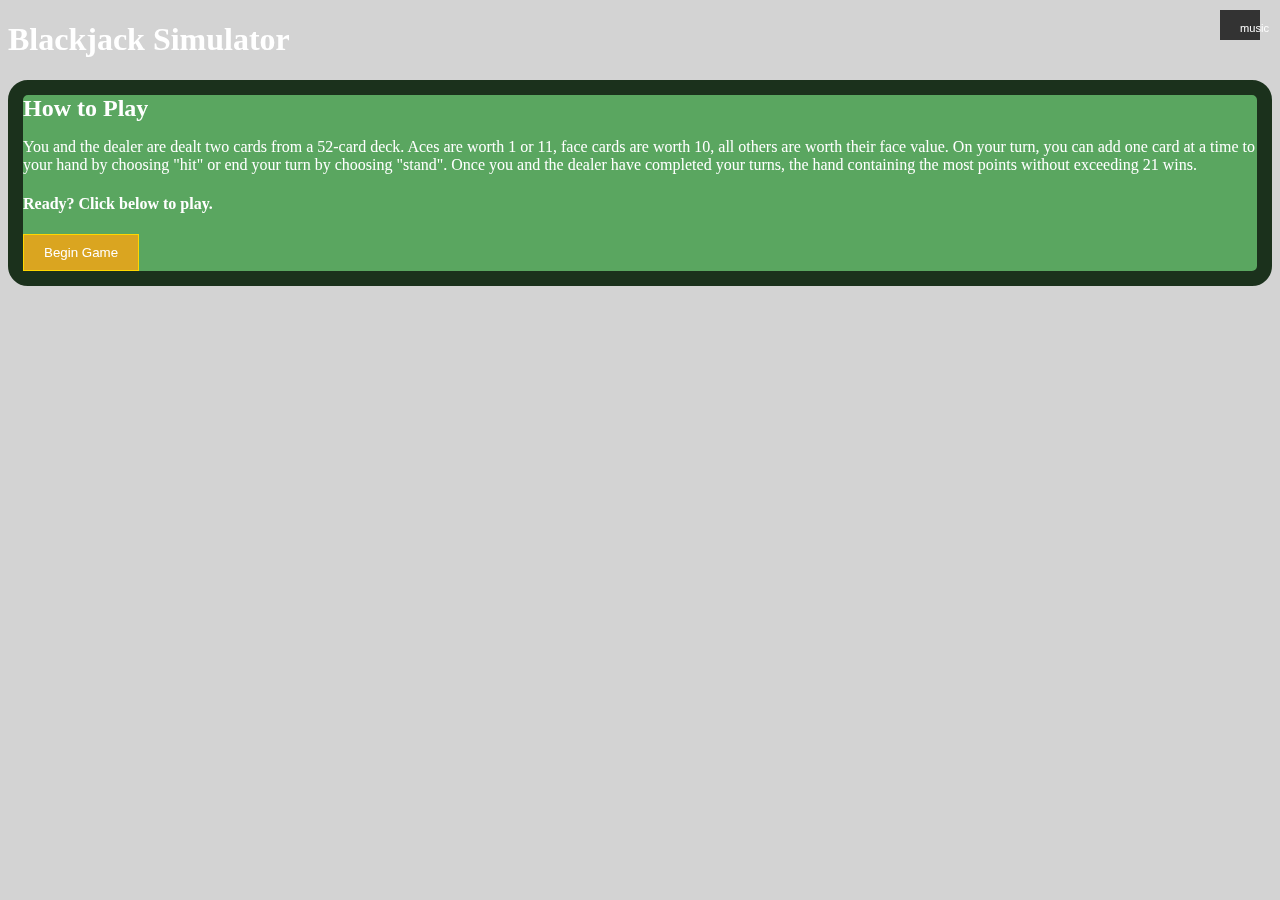
==== copy from pull May 25/index.html @ 3811e9c0 "src copy from last pull" ====
<!DOCTYPE html>
<html lang="en">  
  <head>
    <link rel="stylesheet" type="text/css" href="styles/main.css">
    <link href="https://cdn.jsdelivr.net/npm/bootstrap@5.3.0-alpha3/dist/css/bootstrap.min.css" rel="stylesheet"
    integrity="sha384-KK94CHFLLe+nY2dmCWGMq91rCGa5gtU4mk92HdvYe+M/SXH301p5ILy+dN9+nJOZ" crossorigin="anonymous">
    <meta charset="UTF-8">
    <title>Blackjack Simulator</title>
  </head>
  <body>
    
    <div class="container h-100">
      <h1 id="title" class="p-2 text-center">Blackjack Simulator</h1>
      <!--Game intro-->
      <div id="intro" class="container p-5 text-center">
        <h2>How to Play</h2>
        <p class="p-5">You and the dealer are dealt two cards from a 52-card deck. Aces are worth 1 or 11, face cards are worth 10, all others are worth their face value. On your turn, you can add one card at a time to your hand by choosing "hit" or end your turn by choosing "stand". Once you and the dealer have completed your turns, the hand containing the most points without exceeding 21 wins.</p>
        <h4>Ready? Click below to play.</h4>
        <button id="start-button" class="m-2 mt-5 bt rounded">Begin Game</button>
      </div>

      <!-- Sound Section-->
      <audio id="hit-sound" src="sounds/dealCard.mp3"></audio>
      <audio id="bg-music" src="sounds/cool-jazz-loop.mp3"></audio>
      <audio id="shuffle-sound" src="sounds/shuffle.mp3"></audio>
      <audio id="win-sound" src="sounds/win-fanfare.mp3"></audio>
      <audio id="lose-sound" src="sounds/lose-sound.mp3"></audio>


      <div  id="toggle-music-button" class="container">
        <button class="toggle-music-button rounded"><small>music</small></button>
      </div>



      <!-- Game Board -->
      <div id="game-board" class="container p-5 text-center">
        <div class="row">


          <!-- Dealer Section -->
          <div class="col-8">
            <div id="dealer-section" class="row h-50 justify-content-center">
                <h3>Dealer's Hand</h3>
                <div id="dealer-cards" class="card-area w-75"></div>
                <div id="dealer-actions"></div>
            </div>

            <!-- Player Section -->
          <div id="player-section" class="row h-50 justify-content-center">
              <h3>Your Hand</h3>
              <div id="player-cards" class="card-area w-75"></div>
          </div>
        </div>




        <div class="col-4">
          <div class="row h-25 text-center">

                  <!-- Result Section -->
            <div id="result-section" class="container text-center align-items-end">
                  <h1 id="win" class="mt-5">You Won!</h1>
                  <h1 id="bust">Bust!</h1>
                  <h1 id="lose">You Lost.</h1>
                  <h1 id="tie">Tie!</h1>
            </div>

          </div>

          <div class="row text-center">
            <p>Dealer's points: <span id="dealerScore">?</span></p> 
          </div>
          <div class="row text-center">
            <p>Your points: <span id="playerScore"></span></p>
          </div>
          <button id="play-again-button" class="bt rounded mt-3">Play Again</button>
          <div id="game-buttons" class="row mt-3 justify-content-evenly align-items-end">
              <button id="hit-button" class="bt rounded col-5">Hit</button>
              <button id="stand-button" class="bt rounded col-5">Stand</button>
          </div>


          <div id="bet-buttons" class="row m-3 justify-content-evenly align-items-start">
            <button id="token-5" class="bt col-5 mt-3">Bet 5</button>
            <button id="token-10" class="bt col-5 mt-3">Bet 10</button>
        </div>
        <div class="row text-center">
          <p>Bank: <span id="balance">100</span></p> 
        </div>

        </div>
      </div>
    </div>





    </div>



    <script src="https://code.jquery.com/jquery-3.7.0.min.js" integrity="sha256-2Pmvv0kuTBOenSvLm6bvfBSSHrUJ+3A7x6P5Ebd07/g=" crossorigin="anonymous"></script>
    <script src="js/script.js"></script>
    <div id="full-background"></div>
  </body>
</html>
---- copy from pull May 25/styles/main.css ----
/* Intro */
#intro {
  color: white;
  background-color: #5AA660;
}

#title {
  color: white;
}

/* Game Board Styles */
#game-board, #result-section {
    display: none;
    justify-content: space-between;
    align-items: center;
    color: white;
    background-color: #5AA660;

  }

  #game-board, #intro {
    border: #1b311c 15px solid;
    border-radius:20px;
  }

  /* Background (behind all elements) */
  #full-background {
    position: fixed;
    top: 0;
    left: 0;
    width: 100%;
    height: 100%;
    background-color: lightgray;
    z-index: -1;
  }
  
  /* Player Section Styles */
 /* #player-section,
  #dealer-section {
    width: 250px;
    text-align: center; 
  } */
  
  h2 {
    margin: 0;
    margin-bottom: 10px;
  }
  
  .card-area { 

    /* flex-wrap: wrap; */
    justify-content: center;
    gap: 10px;
    margin-bottom: 20px;
  }
  
  #player-actions {
    margin-bottom: 20px;
  }
  
  /* Dealer Section Styles */
  /* #dealer-section {
    border: 1px solid #000;
    padding: 10px;
  } */
  
  /* Result Section Styles */

  #result-text {
    font-weight: bold;
    margin-bottom: 10px;
  }

  /* Button Styles */
  button {
    background-color: #65A4CA;
    color: #fff;
    border: none;
    padding: 10px 20px;
    margin-right: 10px;
    cursor: pointer;
  }

  .toggle-music-button {
    position: fixed;
    top: 10px;
    right: 10px;
    width: 30px;
    height: 30px;
    background-color: #333;
    border: none;
    cursor: pointer;
  }
  
  .bt {
    background-color: orchid;
    border: 1px solid gold;
    
  }

  #start-button {
    background-color: goldenrod;
  }

  .bt:hover {
    background-color: darkorchid;
    box-shadow: 0 0 20px gold;
  }

  #token-10 {
    background-color: gold;
    width: 80px;
    height: 80px;
    padding: 6px 6px;
    border-radius: 40px;
}
#token-5 {
  background-color: rgb(249, 164, 107);
  width: 80px;
  height: 80px;
  padding: 6px 6px;
  border-radius: 40px;
}
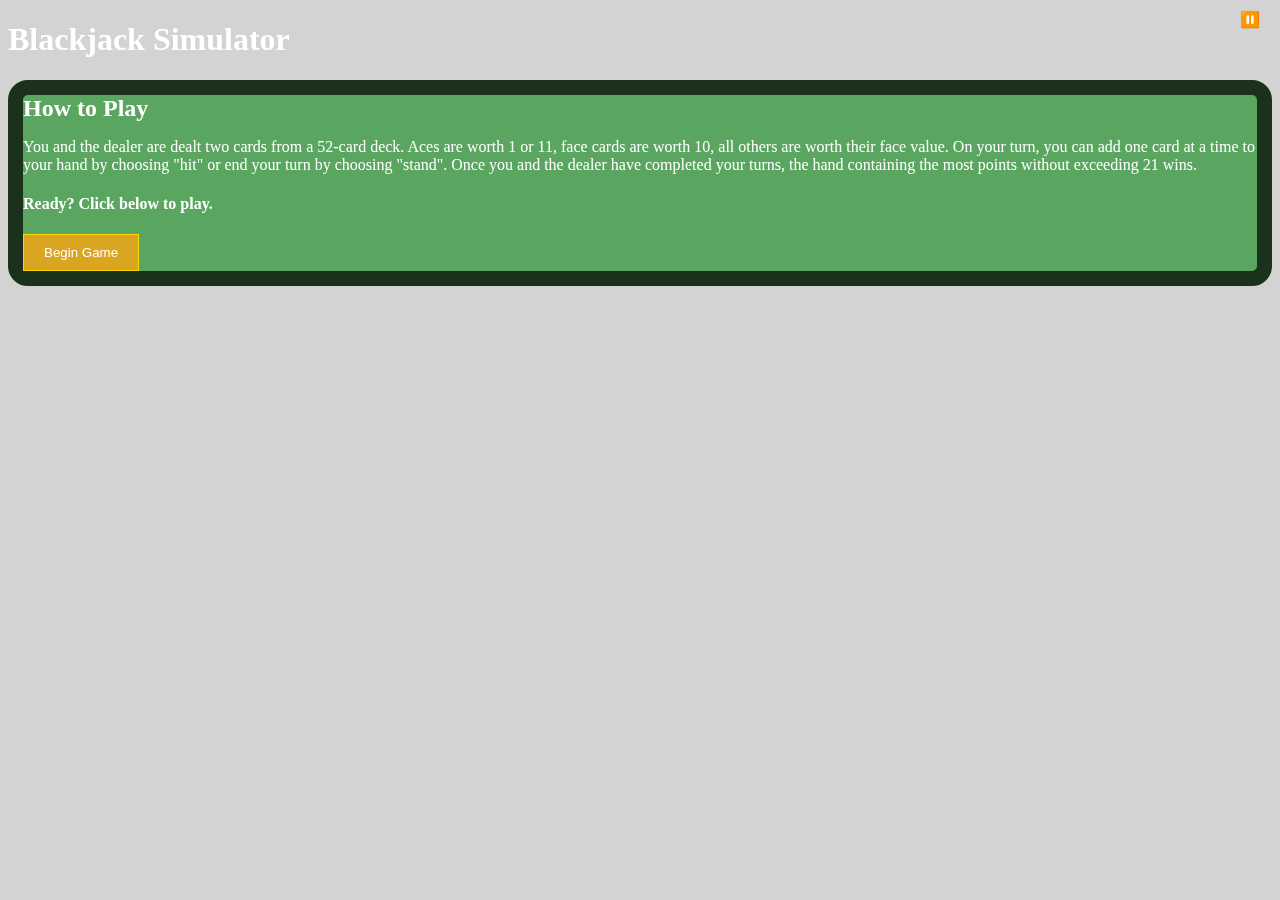
==== commit b70692bd: "music toggle unicode" ====
--- a/copy from pull May 25/index.html
+++ b/copy from pull May 25/index.html
@@ -1,55 +1,60 @@
 <!DOCTYPE html>
-<html lang="en">  
-  <head>
-    <link rel="stylesheet" type="text/css" href="styles/main.css">
-    <link href="https://cdn.jsdelivr.net/npm/bootstrap@5.3.0-alpha3/dist/css/bootstrap.min.css" rel="stylesheet"
+<html lang="en">
+
+<head>
+  <link rel="stylesheet" type="text/css" href="styles/main.css">
+  <link href="https://cdn.jsdelivr.net/npm/bootstrap@5.3.0-alpha3/dist/css/bootstrap.min.css" rel="stylesheet"
     integrity="sha384-KK94CHFLLe+nY2dmCWGMq91rCGa5gtU4mk92HdvYe+M/SXH301p5ILy+dN9+nJOZ" crossorigin="anonymous">
-    <meta charset="UTF-8">
-    <title>Blackjack Simulator</title>
-  </head>
-  <body>
-    
-    <div class="container h-100">
-      <h1 id="title" class="p-2 text-center">Blackjack Simulator</h1>
-      <!--Game intro-->
-      <div id="intro" class="container p-5 text-center">
-        <h2>How to Play</h2>
-        <p class="p-5">You and the dealer are dealt two cards from a 52-card deck. Aces are worth 1 or 11, face cards are worth 10, all others are worth their face value. On your turn, you can add one card at a time to your hand by choosing "hit" or end your turn by choosing "stand". Once you and the dealer have completed your turns, the hand containing the most points without exceeding 21 wins.</p>
-        <h4>Ready? Click below to play.</h4>
-        <button id="start-button" class="m-2 mt-5 bt rounded">Begin Game</button>
-      </div>
+  <meta charset="UTF-8">
+  <title>Blackjack Simulator</title>
+</head>
 
-      <!-- Sound Section-->
+<body>
+
+  <div class="container h-100">
+    <h1 id="title" class="p-2 text-center">Blackjack Simulator</h1>
+    <!--Game intro-->
+    <div id="intro" class="container p-5 text-center">
+      <h2>How to Play</h2>
+      <p class="p-5">You and the dealer are dealt two cards from a 52-card deck. Aces are worth 1 or 11, face cards are
+        worth 10, all others are worth their face value. On your turn, you can add one card at a time to your hand by
+        choosing "hit" or end your turn by choosing "stand". Once you and the dealer have completed your turns, the hand
+        containing the most points without exceeding 21 wins.</p>
+      <h4>Ready? Click below to play.</h4>
+      <button id="start-button" class="m-2 mt-5 bt rounded">Begin Game</button>
+    </div>
+
+    <!-- Sound Section-->
+    <div id="sound-files">
       <audio id="hit-sound" src="sounds/dealCard.mp3"></audio>
       <audio id="bg-music" src="sounds/cool-jazz-loop.mp3"></audio>
       <audio id="shuffle-sound" src="sounds/shuffle.mp3"></audio>
       <audio id="win-sound" src="sounds/win-fanfare.mp3"></audio>
       <audio id="lose-sound" src="sounds/lose-sound.mp3"></audio>
-
-
-      <div  id="toggle-music-button" class="container">
-        <button class="toggle-music-button rounded"><small>music</small></button>
-      </div>
+    </div>
+    <div id="toggle-music-button">
+      <div>⏸️</div>
+    </div>
 
 
 
-      <!-- Game Board -->
-      <div id="game-board" class="container p-5 text-center">
-        <div class="row">
+    <!-- Game Board -->
+    <div id="game-board" class="container p-5 text-center">
+      <div class="row">
 
 
-          <!-- Dealer Section -->
-          <div class="col-8">
-            <div id="dealer-section" class="row h-50 justify-content-center">
-                <h3>Dealer's Hand</h3>
-                <div id="dealer-cards" class="card-area w-75"></div>
-                <div id="dealer-actions"></div>
-            </div>
+        <!-- Dealer Section -->
+        <div class="col-8">
+          <div id="dealer-section" class="row h-50 justify-content-center">
+            <h3>Dealer's Hand</h3>
+            <div id="dealer-cards" class="card-area w-75"></div>
+            <div id="dealer-actions"></div>
+          </div>
 
-            <!-- Player Section -->
+          <!-- Player Section -->
           <div id="player-section" class="row h-50 justify-content-center">
-              <h3>Your Hand</h3>
-              <div id="player-cards" class="card-area w-75"></div>
+            <h3>Your Hand</h3>
+            <div id="player-cards" class="card-area w-75"></div>
           </div>
         </div>
 
@@ -59,36 +64,36 @@
         <div class="col-4">
           <div class="row h-25 text-center">
 
-                  <!-- Result Section -->
+            <!-- Result Section -->
             <div id="result-section" class="container text-center align-items-end">
-                  <h1 id="win" class="mt-5">You Won!</h1>
-                  <h1 id="bust">Bust!</h1>
-                  <h1 id="lose">You Lost.</h1>
-                  <h1 id="tie">Tie!</h1>
+              <h1 id="win" class="mt-5">You Won!</h1>
+              <h1 id="bust">Bust!</h1>
+              <h1 id="lose">You Lost.</h1>
+              <h1 id="tie">Tie!</h1>
             </div>
 
           </div>
 
           <div class="row text-center">
-            <p>Dealer's points: <span id="dealerScore">?</span></p> 
+            <p>Dealer's points: <span id="dealerScore">?</span></p>
           </div>
           <div class="row text-center">
             <p>Your points: <span id="playerScore"></span></p>
           </div>
           <button id="play-again-button" class="bt rounded mt-3">Play Again</button>
           <div id="game-buttons" class="row mt-3 justify-content-evenly align-items-end">
-              <button id="hit-button" class="bt rounded col-5">Hit</button>
-              <button id="stand-button" class="bt rounded col-5">Stand</button>
+            <button id="hit-button" class="bt rounded col-5">Hit</button>
+            <button id="stand-button" class="bt rounded col-5">Stand</button>
           </div>
 
 
           <div id="bet-buttons" class="row m-3 justify-content-evenly align-items-start">
             <button id="token-5" class="bt col-5 mt-3">Bet 5</button>
             <button id="token-10" class="bt col-5 mt-3">Bet 10</button>
-        </div>
-        <div class="row text-center">
-          <p>Bank: <span id="balance">100</span></p> 
-        </div>
+          </div>
+          <div class="row text-center">
+            <p>Bank: <span id="balance">100</span></p>
+          </div>
 
         </div>
       </div>
@@ -98,12 +103,14 @@
 
 
 
-    </div>
+  </div>
 
 
 
-    <script src="https://code.jquery.com/jquery-3.7.0.min.js" integrity="sha256-2Pmvv0kuTBOenSvLm6bvfBSSHrUJ+3A7x6P5Ebd07/g=" crossorigin="anonymous"></script>
-    <script src="js/script.js"></script>
-    <div id="full-background"></div>
-  </body>
-</html>
+  <script src="https://code.jquery.com/jquery-3.7.0.min.js"
+    integrity="sha256-2Pmvv0kuTBOenSvLm6bvfBSSHrUJ+3A7x6P5Ebd07/g=" crossorigin="anonymous"></script>
+  <script src="js/script.js"></script>
+  <div id="full-background"></div>
+</body>
+
+</html>--- a/copy from pull May 25/styles/main.css
+++ b/copy from pull May 25/styles/main.css
@@ -81,13 +81,12 @@
     cursor: pointer;
   }
 
-  .toggle-music-button {
-    position: fixed;
+  #toggle-music-button {
+    position: absolute;
     top: 10px;
     right: 10px;
     width: 30px;
     height: 30px;
-    background-color: #333;
     border: none;
     cursor: pointer;
   }
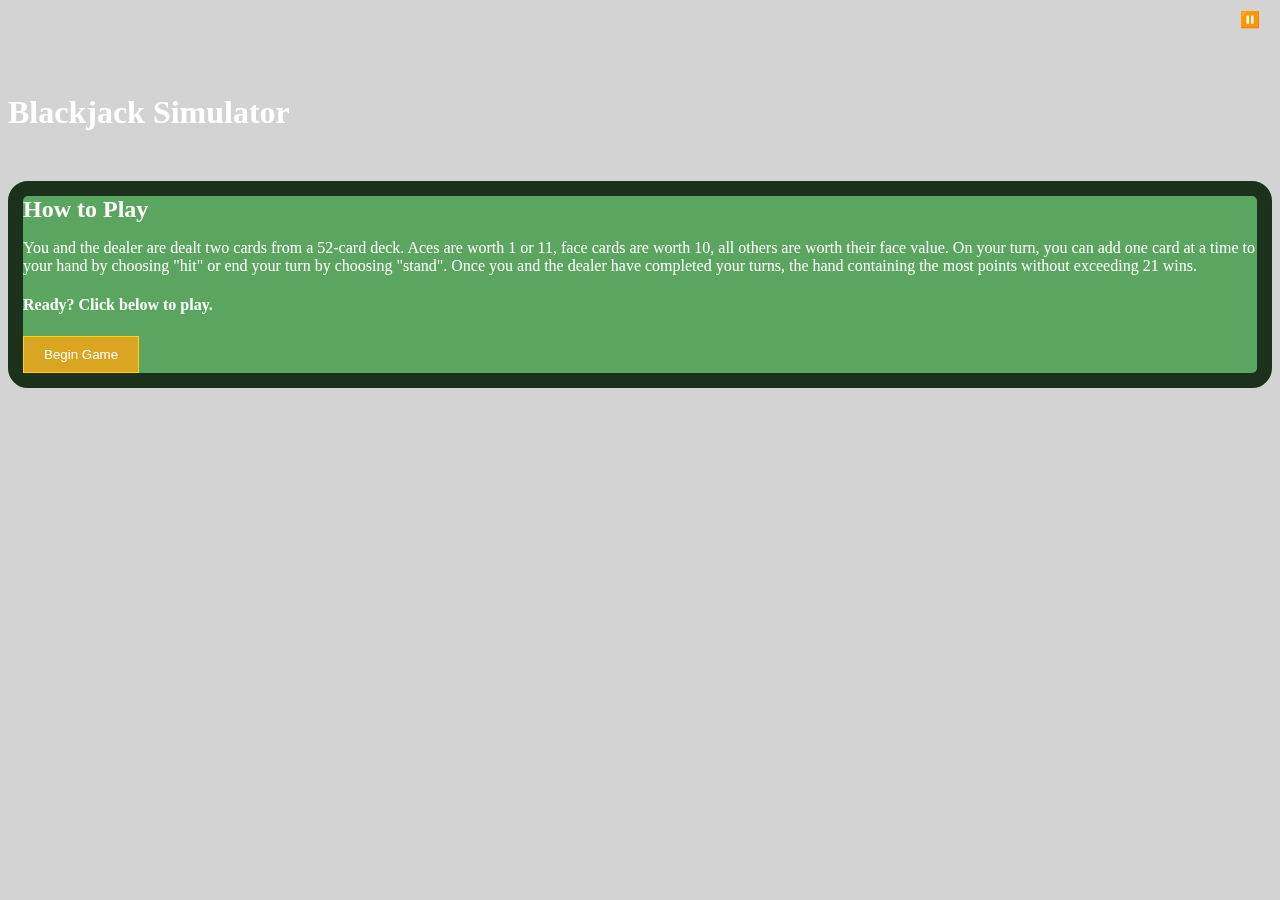
==== commit 21e883fe: "#title css" ====
--- a/copy from pull May 25/index.html
+++ b/copy from pull May 25/index.html
@@ -6,11 +6,12 @@
   <link href="https://cdn.jsdelivr.net/npm/bootstrap@5.3.0-alpha3/dist/css/bootstrap.min.css" rel="stylesheet"
     integrity="sha384-KK94CHFLLe+nY2dmCWGMq91rCGa5gtU4mk92HdvYe+M/SXH301p5ILy+dN9+nJOZ" crossorigin="anonymous">
   <meta charset="UTF-8">
-  <title>Blackjack Simulator</title>
+  <br><br>
+  <title>Blackjack Simulator<br><br></title>
+  
 </head>
 
 <body>
-
   <div class="container h-100">
     <h1 id="title" class="p-2 text-center">Blackjack Simulator</h1>
     <!--Game intro-->
@@ -32,7 +33,7 @@
       <audio id="win-sound" src="sounds/win-fanfare.mp3"></audio>
       <audio id="lose-sound" src="sounds/lose-sound.mp3"></audio>
     </div>
-    <div id="toggle-music-button">
+    <div id="toggle-music-button" title="Toggle Music">
       <div>⏸️</div>
     </div>
 
--- a/copy from pull May 25/styles/main.css
+++ b/copy from pull May 25/styles/main.css
@@ -6,6 +6,8 @@
 
 #title {
   color: white;
+  margin-top:50px;
+  margin-bottom:50px;
 }
 
 /* Game Board Styles */
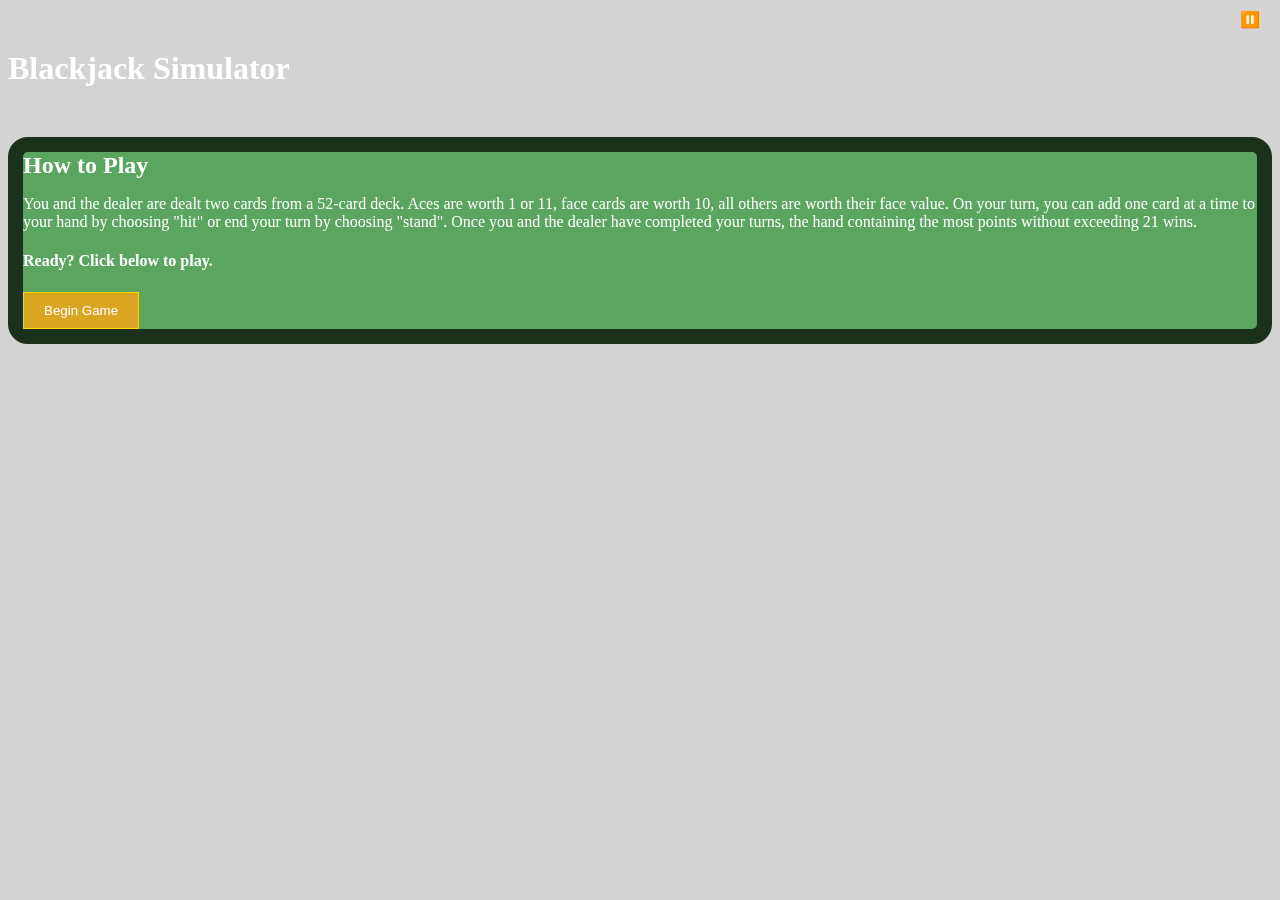
==== commit 7ba9a396: "remove <br> from title" ====
--- a/copy from pull May 25/index.html
+++ b/copy from pull May 25/index.html
@@ -6,9 +6,8 @@
   <link href="https://cdn.jsdelivr.net/npm/bootstrap@5.3.0-alpha3/dist/css/bootstrap.min.css" rel="stylesheet"
     integrity="sha384-KK94CHFLLe+nY2dmCWGMq91rCGa5gtU4mk92HdvYe+M/SXH301p5ILy+dN9+nJOZ" crossorigin="anonymous">
   <meta charset="UTF-8">
-  <br><br>
-  <title>Blackjack Simulator<br><br></title>
-  
+  <title>Blackjack Simulator</title>
+
 </head>
 
 <body>
--- a/copy from pull May 25/styles/main.css
+++ b/copy from pull May 25/styles/main.css
@@ -115,10 +115,23 @@
     padding: 6px 6px;
     border-radius: 40px;
 }
-#token-5 {
-  background-color: rgb(249, 164, 107);
-  width: 80px;
-  height: 80px;
-  padding: 6px 6px;
-  border-radius: 40px;
-}+  #token-5 {
+    background-color: rgb(249, 164, 107);
+    width: 80px;
+    height: 80px;
+    padding: 6px 6px;
+    border-radius: 40px;
+  }
+
+  #token-10:disabled {
+    background-color: rgba(255, 217, 0, 0.4);
+    border: lightgrey;
+    color: lightgrey;
+  }
+
+  #token-5:disabled {
+    background-color: rgba(249, 164, 107, 0.4);
+    border: lightgrey;
+    color: lightgrey;
+  }
+
